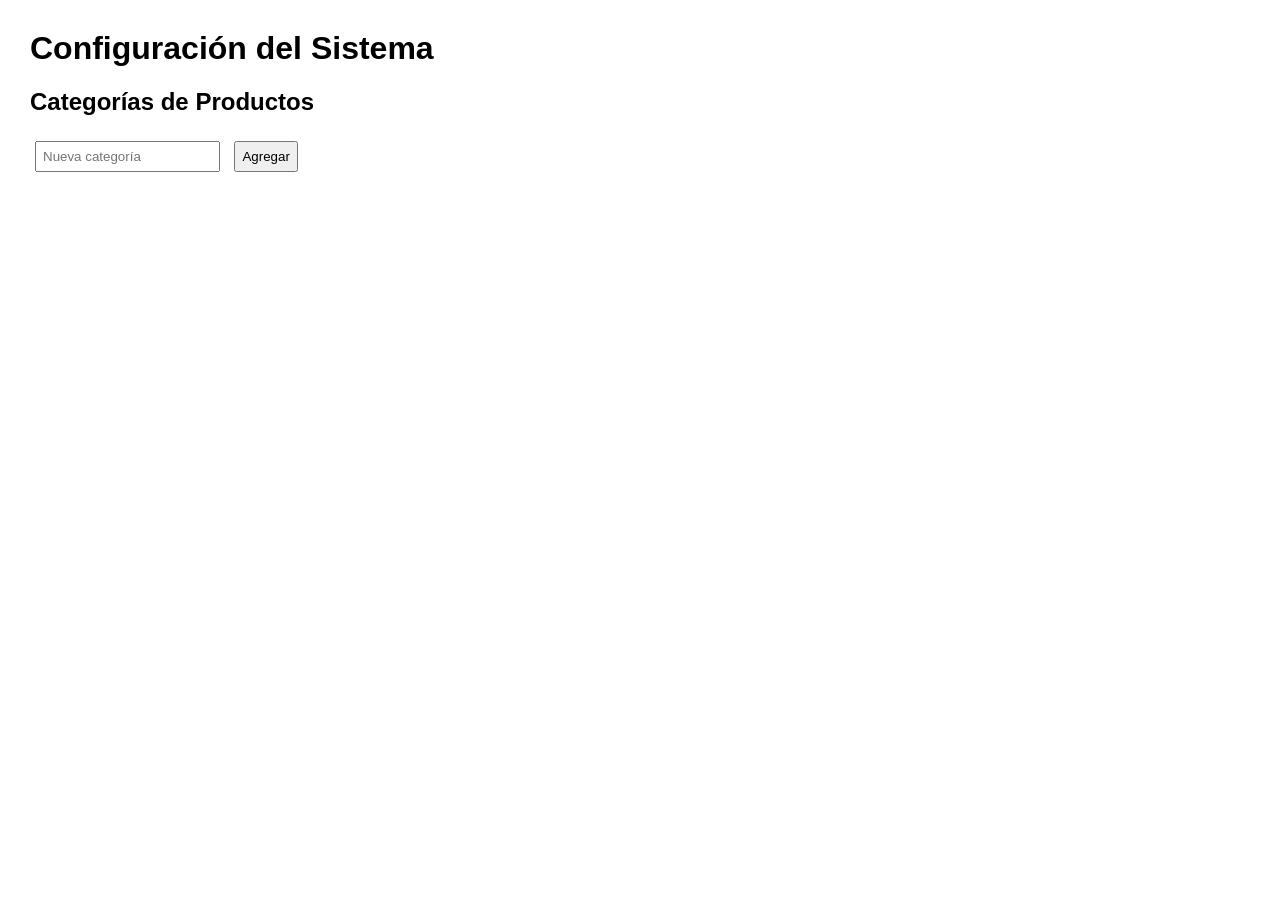
==== app/static/configuracion.html @ 82a6e3c5 "Initial version: inventory and sales system" ====
<!DOCTYPE html>
<html lang="es">
<head>
    <meta charset="UTF-8">
    <title>Configuración</title>
    <style>
        body { font-family: Arial; margin: 30px; }
        input, button { padding: 6px; margin: 5px; }
        ul { margin-top: 15px; }
    </style>
</head>
<body>

<h1>Configuración del Sistema</h1>

<h2>Categorías de Productos</h2>

<input type="text" id="nombreCategoria" placeholder="Nueva categoría">
<button onclick="crearCategoria()">Agregar</button>

<ul id="listaCategorias"></ul>

<script>
const apiUrl = "http://127.0.0.1:8000/categorias";

async function cargarCategorias() {
    const res = await fetch(apiUrl);
    const categorias = await res.json();

    const ul = document.getElementById("listaCategorias");
    ul.innerHTML = "";

    categorias.forEach(c => {
        const li = document.createElement("li");
        li.textContent = c.nombre;
        ul.appendChild(li);
    });
}

async function crearCategoria() {
    const nombre = document.getElementById("nombreCategoria").value;
    if (!nombre) return;

    await fetch(apiUrl, {
        method: "POST",
        headers: { "Content-Type": "application/json" },
        body: JSON.stringify({ nombre })
    });

    document.getElementById("nombreCategoria").value = "";
    cargarCategorias();
}

cargarCategorias();
</script>

</body>
</html>
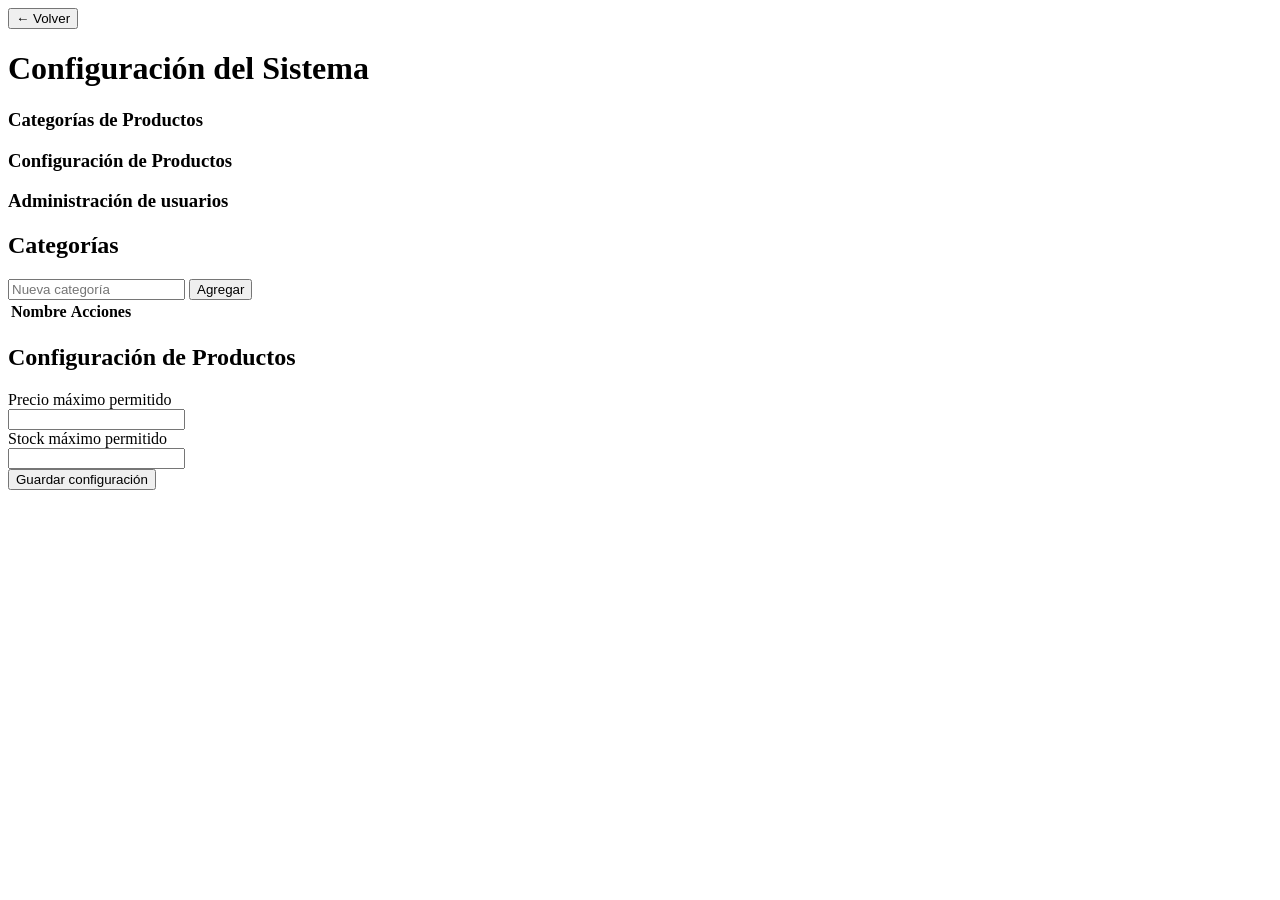
==== commit 0c4c2349: "Update product module and toast fix" ====
--- a/app/static/configuracion.html
+++ b/app/static/configuracion.html
@@ -1,57 +1,233 @@
 <!DOCTYPE html>
 <html lang="es">
+
 <head>
-    <meta charset="UTF-8">
-    <title>Configuración</title>
-    <style>
-        body { font-family: Arial; margin: 30px; }
-        input, button { padding: 6px; margin: 5px; }
-        ul { margin-top: 15px; }
-    </style>
+<meta charset="UTF-8">
+<link rel="stylesheet" href="/static/styles.css">
+<title>Configuración</title>
 </head>
+
 <body>
 
+<div class="ribbon">
+  <button onclick="history.back()">← Volver</button>
+</div>
+
 <h1>Configuración del Sistema</h1>
 
-<h2>Categorías de Productos</h2>
-
-<input type="text" id="nombreCategoria" placeholder="Nueva categoría">
-<button onclick="crearCategoria()">Agregar</button>
-
-<ul id="listaCategorias"></ul>
+<!-- Tiles -->
+<div class="tiles">
+
+  <div class="tile" onclick="mostrarSeccion('categorias')">
+    <h3>Categorías de Productos</h3>
+  </div>
+
+  <div class="tile" onclick="mostrarSeccion('config')">
+    <h3>Configuración de Productos</h3>
+  </div>
+
+  <div class="tile" onclick="window.location.href='/usuarios-web'">
+    <h3>Administración de usuarios</h3>
+  </div>
+
+</div>
+
+<!-- ========================= -->
+<!-- SECCIÓN CATEGORÍAS -->
+<!-- ========================= -->
+<div id="sec-categorias" class="hidden">
+
+  <h2>Categorías</h2>
+
+  <input id="cat_nombre" placeholder="Nueva categoría">
+  <button onclick="crearCategoria()">Agregar</button>
+
+  <table>
+    <thead>
+      <tr>
+        <th>Nombre</th>
+        <th>Acciones</th>
+      </tr>
+    </thead>
+    <tbody id="tablaCategorias"></tbody>
+  </table>
+
+</div>
+
+<!-- ========================= -->
+<!-- SECCIÓN CONFIG -->
+<!-- ========================= -->
+<div id="sec-config" class="hidden">
+
+  <h2>Configuración de Productos</h2>
+
+  <div>
+    <label>Precio máximo permitido</label><br>
+    <input type="number" step="0.01" id="maxPrecio">
+  </div>
+
+  <div>
+    <label>Stock máximo permitido</label><br>
+    <input type="number" id="maxStock">
+  </div>
+
+  <button onclick="guardarConfiguracion()">Guardar configuración</button>
+
+</div>
 
 <script>
-const apiUrl = "http://127.0.0.1:8000/categorias";
+
+const configApiUrl = "/api/configuracion";
+
+/* ========================= */
+/* NAVEGACIÓN */
+/* ========================= */
+
+function mostrarSeccion(s) {
+    document.getElementById("sec-categorias").classList.add("hidden");
+    document.getElementById("sec-config").classList.add("hidden");
+
+    if (s === "categorias") {
+        document.getElementById("sec-categorias").classList.remove("hidden");
+        cargarCategorias();
+    }
+
+    if (s === "config") {
+        document.getElementById("sec-config").classList.remove("hidden");
+    }
+}
+
+/* ========================= */
+/* CONFIGURACIÓN */
+/* ========================= */
+
+async function cargarConfiguracion() {
+    const res = await fetch(configApiUrl, {
+        headers: {
+            "x-user-id": JSON.parse(localStorage.getItem("usuario")).id,
+            "x-user-rol": JSON.parse(localStorage.getItem("usuario")).rol
+        }
+    });
+    const config = await res.json();
+
+    maxPrecio.value = config.max_precio_producto;
+    maxStock.value = config.max_stock_producto;
+}
+
+async function guardarConfiguracion() {
+    const payload = {
+        max_precio_producto: parseFloat(maxPrecio.value),
+        max_stock_producto: parseInt(maxStock.value)
+    };
+
+    const res = await fetch(configApiUrl, {
+        method: "PUT",
+        headers: {
+            "Content-Type": "application/json",
+            "x-user-id": JSON.parse(localStorage.getItem("usuario")).id,
+            "x-user-rol": JSON.parse(localStorage.getItem("usuario")).rol
+        },
+        body: JSON.stringify(payload)
+    });
+
+    if (!res.ok) {
+        alert("Error al guardar");
+        return;
+    }
+
+    alert("Configuración guardada");
+}
+
+/* ========================= */
+/* CATEGORÍAS */
+/* ========================= */
 
 async function cargarCategorias() {
-    const res = await fetch(apiUrl);
-    const categorias = await res.json();
-
-    const ul = document.getElementById("listaCategorias");
-    ul.innerHTML = "";
-
-    categorias.forEach(c => {
-        const li = document.createElement("li");
-        li.textContent = c.nombre;
-        ul.appendChild(li);
+    const res = await fetch("/categorias", {
+        headers: {
+            "x-user-id": JSON.parse(localStorage.getItem("usuario")).id,
+            "x-user-rol": JSON.parse(localStorage.getItem("usuario")).rol
+        }
+    });
+    const cats = await res.json();
+
+    tablaCategorias.innerHTML = "";
+
+    cats.forEach(c => {
+        const tr = document.createElement("tr");
+
+        tr.innerHTML = `
+            <td>${c.nombre}</td>
+            <td>
+                <button onclick="editarCategoria(${c.id}, '${c.nombre}')">Editar</button>
+                <button onclick="eliminarCategoria(${c.id})">Eliminar</button>
+            </td>
+        `;
+
+        tablaCategorias.appendChild(tr);
     });
 }
 
 async function crearCategoria() {
-    const nombre = document.getElementById("nombreCategoria").value;
-    if (!nombre) return;
-
-    await fetch(apiUrl, {
+    if (!cat_nombre.value) return;
+
+    await fetch("/categorias", {
         method: "POST",
-        headers: { "Content-Type": "application/json" },
-        body: JSON.stringify({ nombre })
-    });
-
-    document.getElementById("nombreCategoria").value = "";
+        headers: {
+            "Content-Type": "application/json",
+            "x-user-id": JSON.parse(localStorage.getItem("usuario")).id,
+            "x-user-rol": JSON.parse(localStorage.getItem("usuario")).rol
+        },
+        body: JSON.stringify({ nombre: cat_nombre.value })
+    });
+
+    cat_nombre.value = "";
     cargarCategorias();
 }
 
-cargarCategorias();
+async function editarCategoria(id, nombre) {
+    const nuevo = prompt("Nuevo nombre", nombre);
+    if (!nuevo) return;
+
+    await fetch(`/categorias/${id}`, {
+        method: "PUT",
+        headers: {
+            "Content-Type": "application/json",
+            "x-user-id": JSON.parse(localStorage.getItem("usuario")).id,
+            "x-user-rol": JSON.parse(localStorage.getItem("usuario")).rol
+        },
+        body: JSON.stringify({ nombre: nuevo })
+    });
+
+    cargarCategorias();
+}
+
+async function eliminarCategoria(id) {
+    if (!confirm("¿Eliminar categoría?")) return;
+
+    const res = await fetch(`/categorias/${id}`, {
+        method: "DELETE",
+        headers: {
+            "x-user-id": JSON.parse(localStorage.getItem("usuario")).id,
+            "x-user-rol": JSON.parse(localStorage.getItem("usuario")).rol
+        }
+    });
+
+    if (!res.ok) {
+        const err = await res.json();
+        alert(err.detail);
+        return;
+    }
+
+    cargarCategorias();
+}
+
+/* ========================= */
+/* INIT */
+/* ========================= */
+
+cargarConfiguracion();
+
 </script>
 
 </body>
